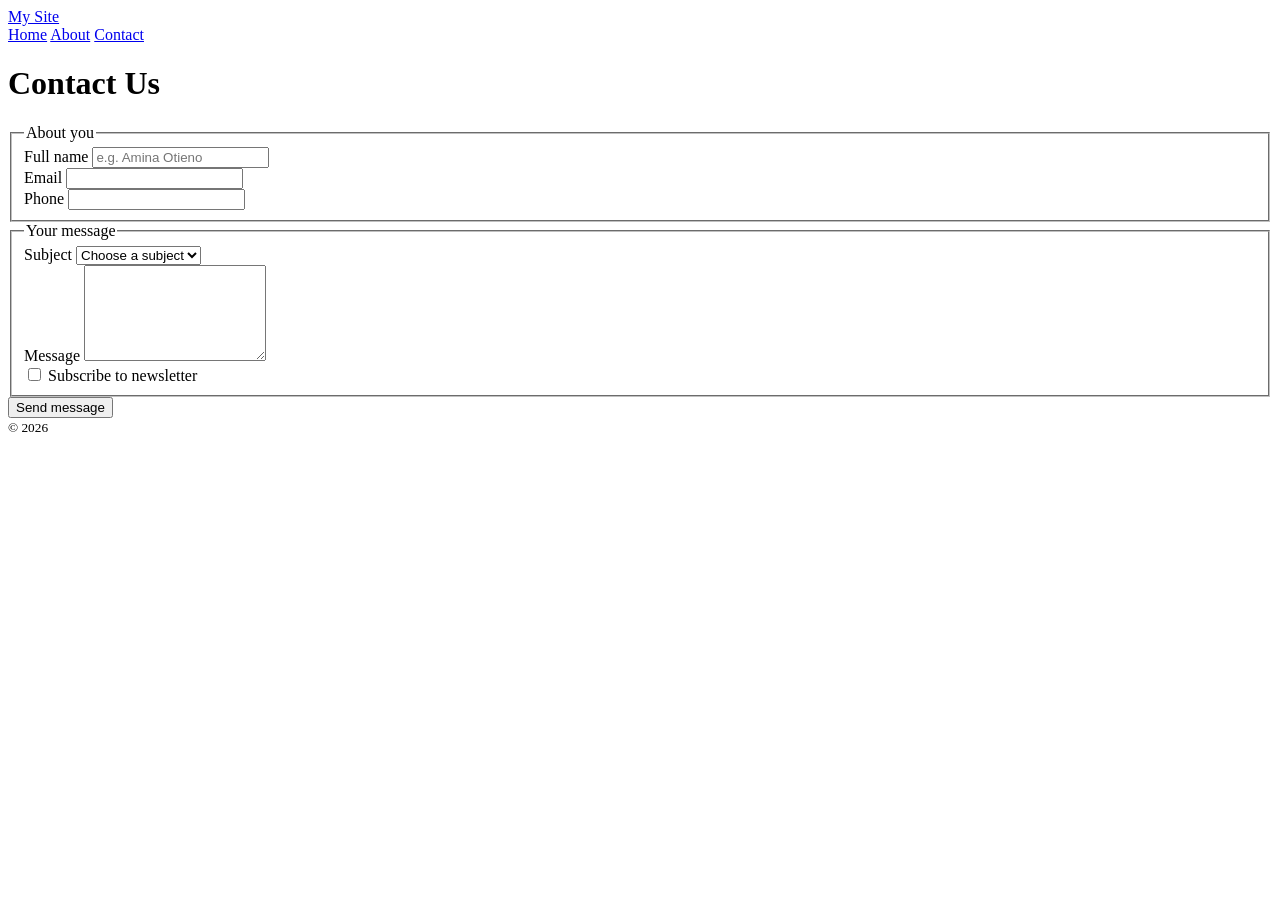
==== contact.html @ 1fbb79ad "Add contact.html with a contact form This file contains a contact form with fields for full name, em" ====
<!DOCTYPE html>
<html lang="en">
<head>
<meta charset="UTF-8">
<meta name="viewport" content="width=device-width, initial-scale=1.0">
<title>Contact - Shema Kevin</title>
</head>
<body>
<header>
<a href="/">My Site</a>
<nav>
<a href="/">Home</a>
<a href="#">About</a>
<a href="#" aria-current="page">Contact</a>
</nav>
</header>
<main>
<h1>Contact Us</h1>
<form action="#" method="post">
<fieldset>
<legend>About you</legend>
<div>
<label for="fullname">Full name</label>
<input type="text" id="fullname" name="fullname" required placeholder="e.g. Amina Otieno">
</div>
<div>
<label for="email">Email</label>
<input type="email" id="email" name="email" required>
</div>
<div>
<label for="phone">Phone</label>
<input type="tel" id="phone" name="phone">
</div>
</fieldset>
<fieldset>
<legend>Your message</legend>
<div>
<label for="subject">Subject</label>
<select id="subject" name="subject" required>
<option value="">Choose a subject</option>
<option value="general">General Inquiry</option>
<option value="support">Support Request</option>
</select>
</div>
<div>
<label for="message">Message</label>
<textarea id="message" name="message" rows="6" required minlength="50"></textarea>
</div>
<div>
<input type="checkbox" id="newsletter" name="newsletter">
<label for="newsletter">Subscribe to newsletter</label>
</div>
</fieldset>
<button type="submit">Send message</button>
</form>
</main>
<footer>
<small>&copy; 2026</small>
</footer>
</body>
</html>
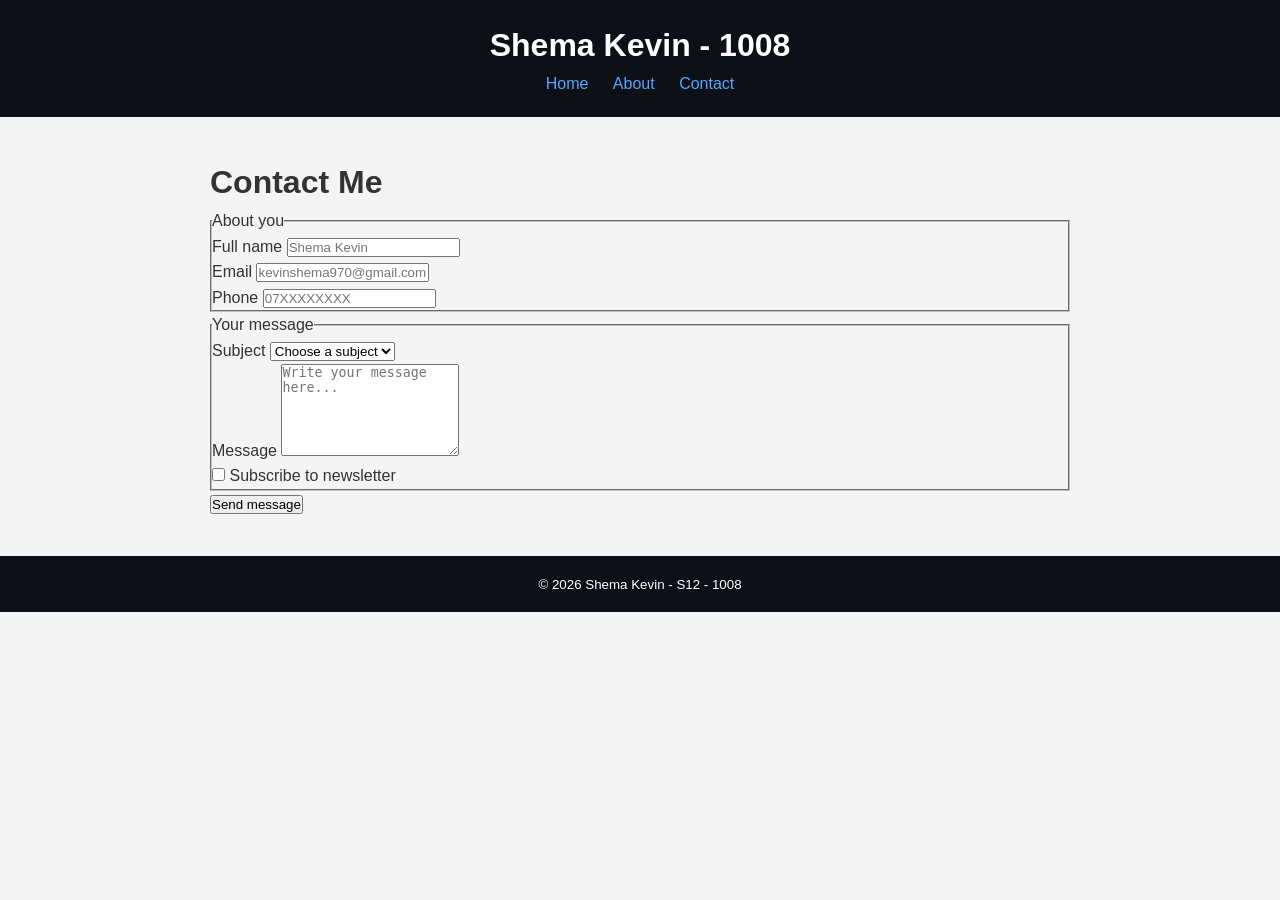
==== commit 5d89093f: "Create contact.html" ====
--- a/contact.html
+++ b/contact.html
@@ -4,32 +4,33 @@
 <meta charset="UTF-8">
 <meta name="viewport" content="width=device-width, initial-scale=1.0">
 <title>Contact - Shema Kevin</title>
+<link rel="stylesheet" href="style.css">
 </head>
 <body>
 <header>
-<a href="/">My Site</a>
+<h1>Shema Kevin - 1008</h1>
 <nav>
-<a href="/">Home</a>
-<a href="#">About</a>
-<a href="#" aria-current="page">Contact</a>
+<a href="index.html">Home</a>
+<a href="about.html">About</a>
+<a href="contact.html" aria-current="page">Contact</a>
 </nav>
 </header>
 <main>
-<h1>Contact Us</h1>
+<h1>Contact Me</h1>
 <form action="#" method="post">
 <fieldset>
 <legend>About you</legend>
 <div>
 <label for="fullname">Full name</label>
-<input type="text" id="fullname" name="fullname" required placeholder="e.g. Amina Otieno">
+<input type="text" id="fullname" name="fullname" required placeholder="Shema Kevin">
 </div>
 <div>
 <label for="email">Email</label>
-<input type="email" id="email" name="email" required>
+<input type="email" id="email" name="email" required placeholder="kevinshema970@gmail.com">
 </div>
 <div>
 <label for="phone">Phone</label>
-<input type="tel" id="phone" name="phone">
+<input type="tel" id="phone" name="phone" placeholder="07XXXXXXXX">
 </div>
 </fieldset>
 <fieldset>
@@ -40,11 +41,12 @@
 <option value="">Choose a subject</option>
 <option value="general">General Inquiry</option>
 <option value="support">Support Request</option>
+<option value="collab">Collaboration</option>
 </select>
 </div>
 <div>
 <label for="message">Message</label>
-<textarea id="message" name="message" rows="6" required minlength="50"></textarea>
+<textarea id="message" name="message" rows="6" required minlength="20" placeholder="Write your message here..."></textarea>
 </div>
 <div>
 <input type="checkbox" id="newsletter" name="newsletter">
@@ -55,7 +57,7 @@
 </form>
 </main>
 <footer>
-<small>&copy; 2026</small>
+<small>&copy; 2026 Shema Kevin - S12 - 1008</small>
 </footer>
 </body>
 </html>
--- a/style.css
+++ b/style.css
@@ -0,0 +1 @@
+*{margin:0;padding:0;box-sizing:border-box}body{font-family:Arial;line-height:1.6;background:#f4f4f4;color:#333}header{background:#0d1117;color:#fff;padding:20px;text-align:center}nav a{color:#58a6ff;margin:0 10px;text-decoration:none}main{max-width:900px;margin:20px auto;padding:20px}section{background:#fff;padding:20px;margin-bottom:20px;border-radius:8px}h2{color:#0d1117;border-bottom:2px solid #58a6ff;margin-bottom:10px}footer{background:#0d1117;color:#fff;text-align:center;padding:15px}
